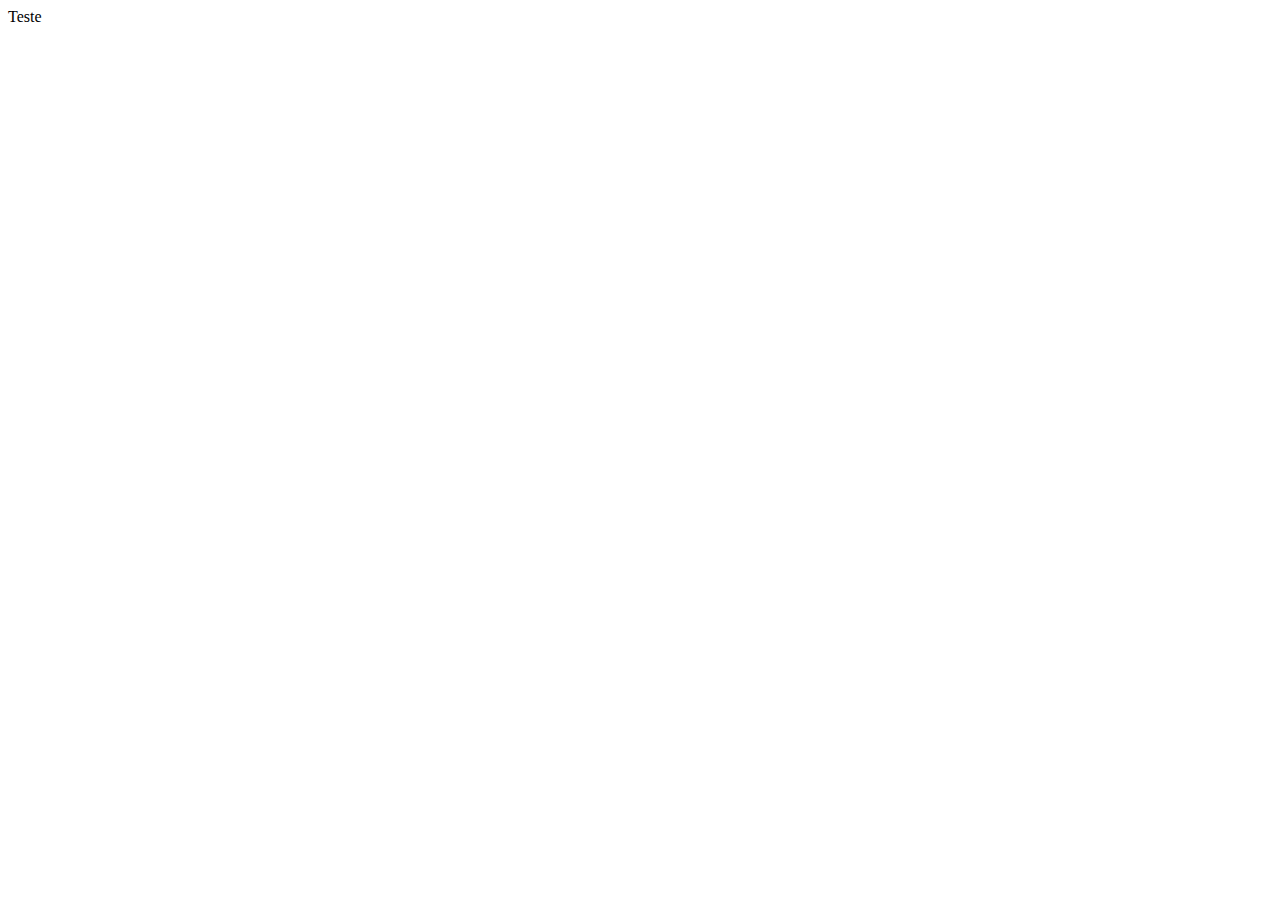
==== Implementacao/racingbet/WebContent/index.html @ 882edf72 "incluindo" ====
<!DOCTYPE html PUBLIC "-//W3C//DTD XHTML 1.0 Transitional//EN" 
          "http://www.w3.org/TR/xhtml1/DTD/xhtml1-transitional.dtd">
<html xmlns="http://www.w3.org/1999/xhtml">
  <head></head>
  <body>Teste</body>
</html>
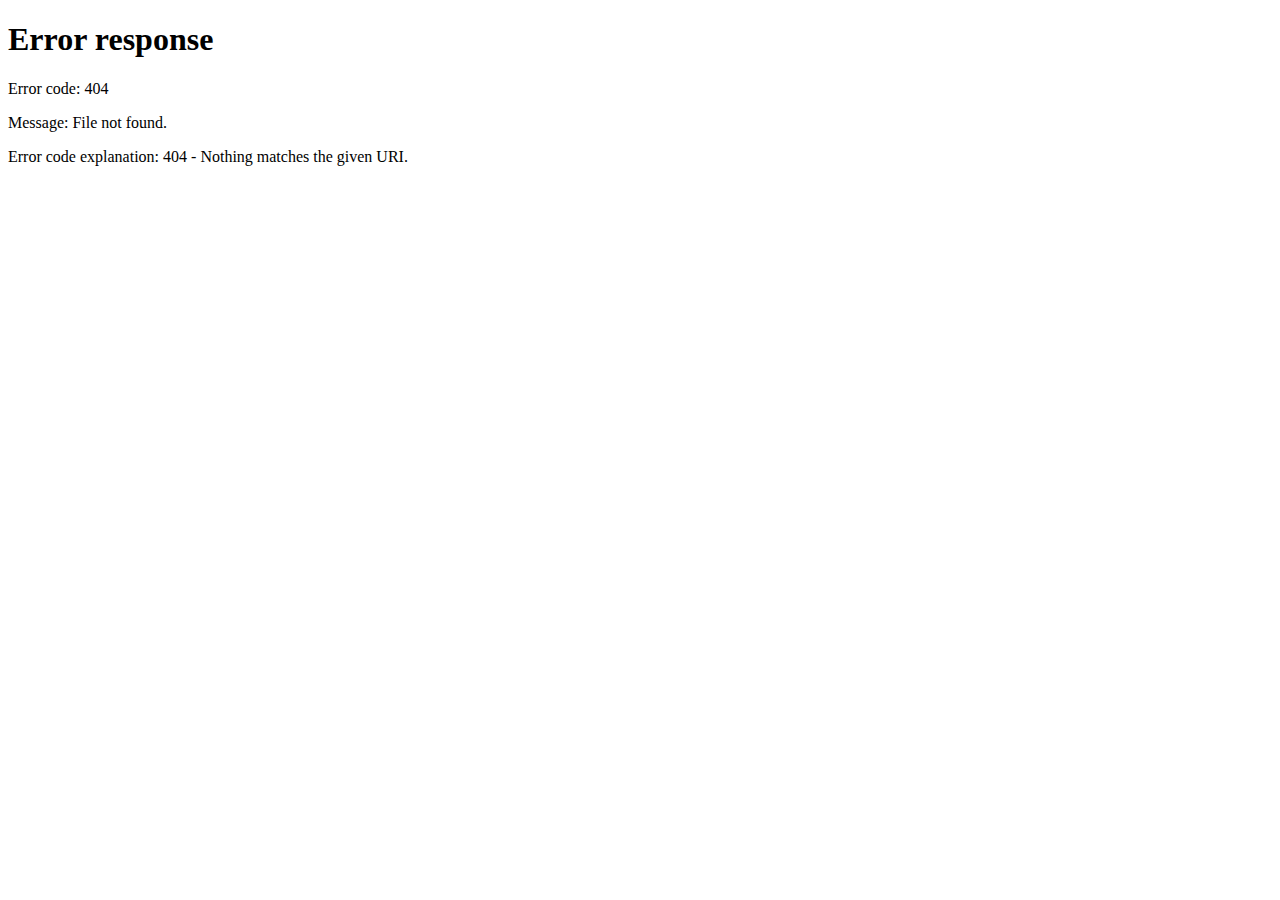
==== commit 16c18213: "" ====
--- a/Implementacao/racingbet/WebContent/index.html
+++ b/Implementacao/racingbet/WebContent/index.html
@@ -1,6 +1,5 @@
 <!DOCTYPE html PUBLIC "-//W3C//DTD XHTML 1.0 Transitional//EN" 
           "http://www.w3.org/TR/xhtml1/DTD/xhtml1-transitional.dtd">
 <html xmlns="http://www.w3.org/1999/xhtml">
-  <head></head>
-  <body>Teste</body>
+  <head><meta http-equiv="Refresh" content="0;url=paginas/manterGrandePremio.jsf"/></head>
 </html>